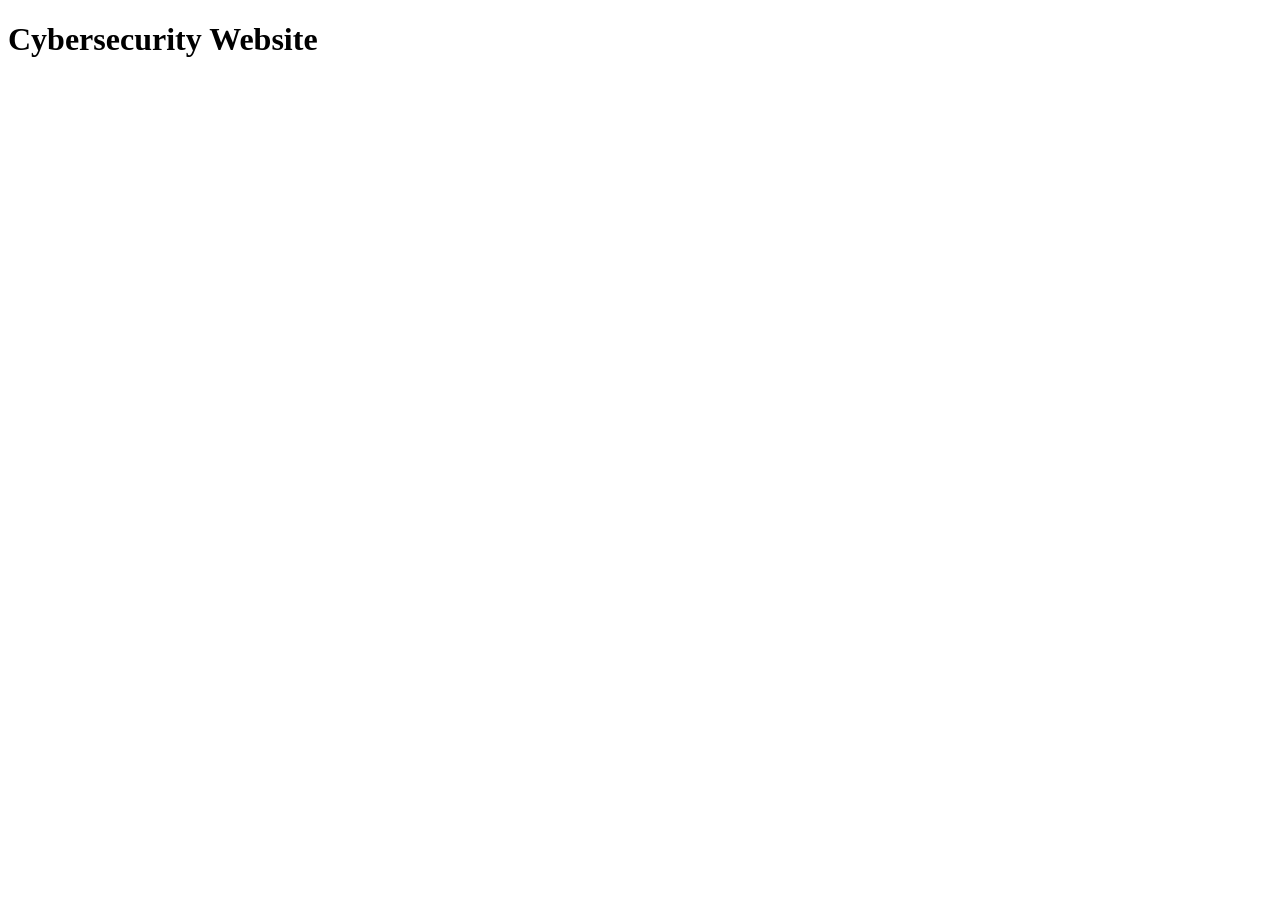
==== phishing.html @ aa2111f2 "Create phishing.html with index template" ====
<!DOCTYPE html>
<html>
    <head>
        <title>Cybersecurity Website</title>

    </head>
    <body>
        <a href="trojan.html"></a>
        <a href="index.html"></a>
        <h1>Cybersecurity Website</h1>
        <h2></h2>
    </body>

</html>
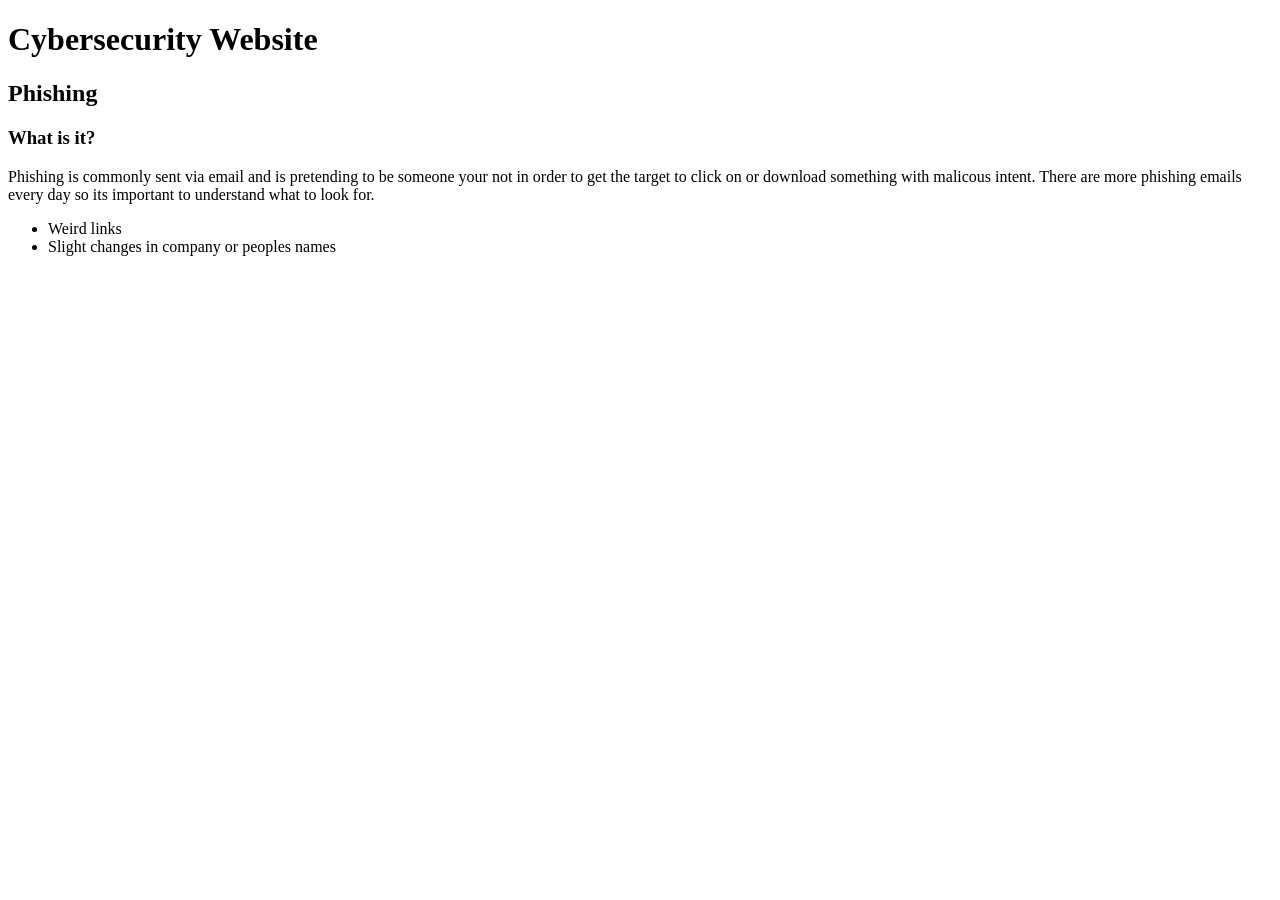
==== commit cb44c599: "first Update phishing.html had to go" ====
--- a/phishing.html
+++ b/phishing.html
@@ -5,10 +5,20 @@
 
     </head>
     <body>
+        
+        <h1>Cybersecurity Website</h1>
         <a href="trojan.html"></a>
         <a href="index.html"></a>
-        <h1>Cybersecurity Website</h1>
-        <h2></h2>
+        
+        <h2>Phishing</h2>
+        <h3>What is it?</h3>
+        <p>
+            Phishing is commonly sent via email and is pretending to be someone your not in order to get the target to click on or download something with malicous intent. There are more phishing emails every day so its
+            important to understand what to look for. <ul>
+                <li>Weird links</li>
+                <li>Slight changes in company or peoples names</li>
+            </ul>
+        </p>
     </body>
 
 </html>
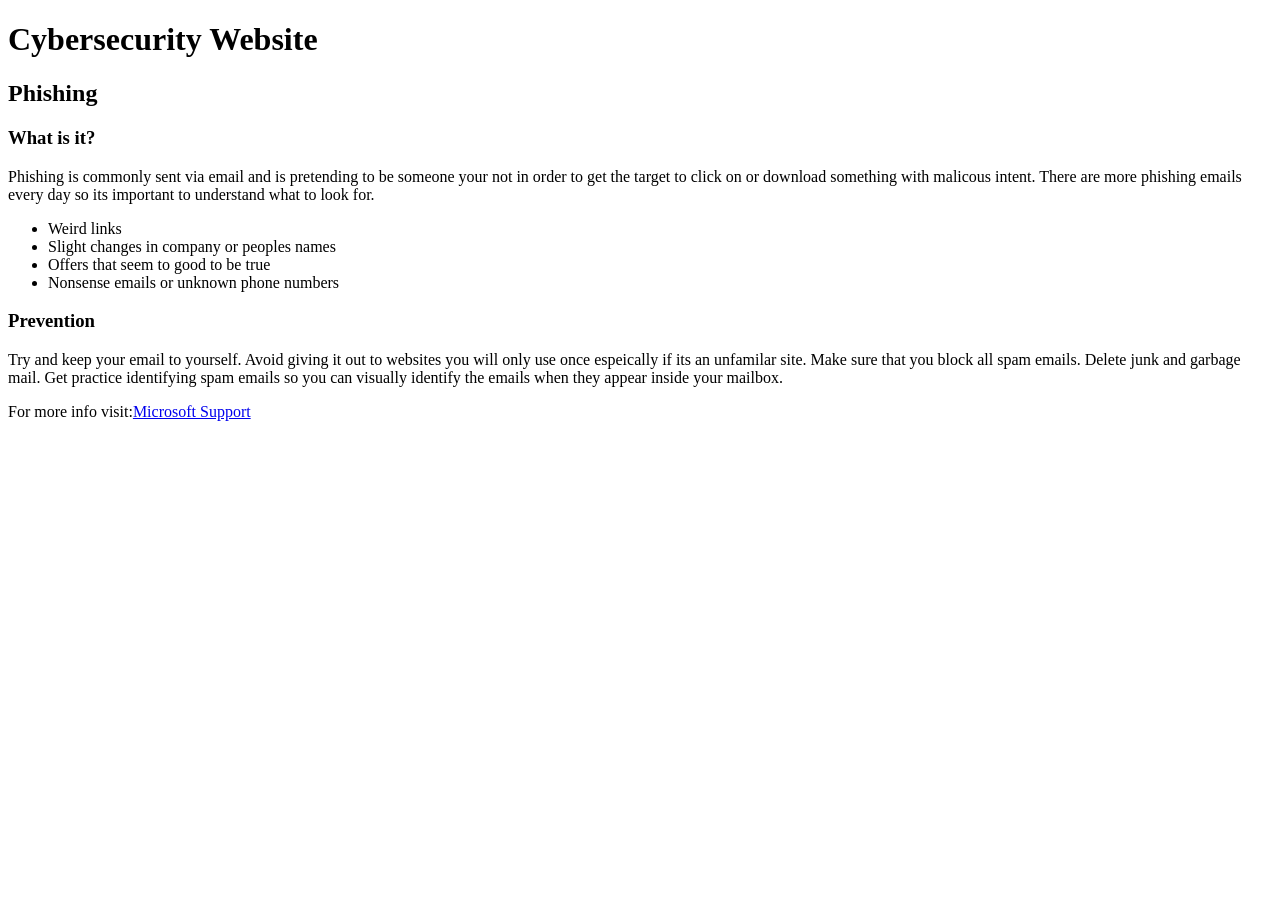
==== commit fd000016: "finish phising" ====
--- a/phishing.html
+++ b/phishing.html
@@ -17,8 +17,16 @@
             important to understand what to look for. <ul>
                 <li>Weird links</li>
                 <li>Slight changes in company or peoples names</li>
+                <li>Offers that seem to good to be true</li>
+                <li>Nonsense emails or unknown phone numbers</li>
             </ul>
         </p>
+        <h3>Prevention</h3>
+        <p>Try and keep your email to yourself. Avoid giving it out to websites you will only use once espeically if its an unfamilar site. Make sure that you block
+        all spam emails. Delete junk and garbage mail. Get practice identifying spam emails so you can visually identify the emails when they appear inside your
+        mailbox.</p>
+        <p>For more info visit:<a href=https://support.microsoft.com/en-us/security/protect-yourself-from-phishing>Microsoft Support</a></p>
+        
     </body>
 
 </html>
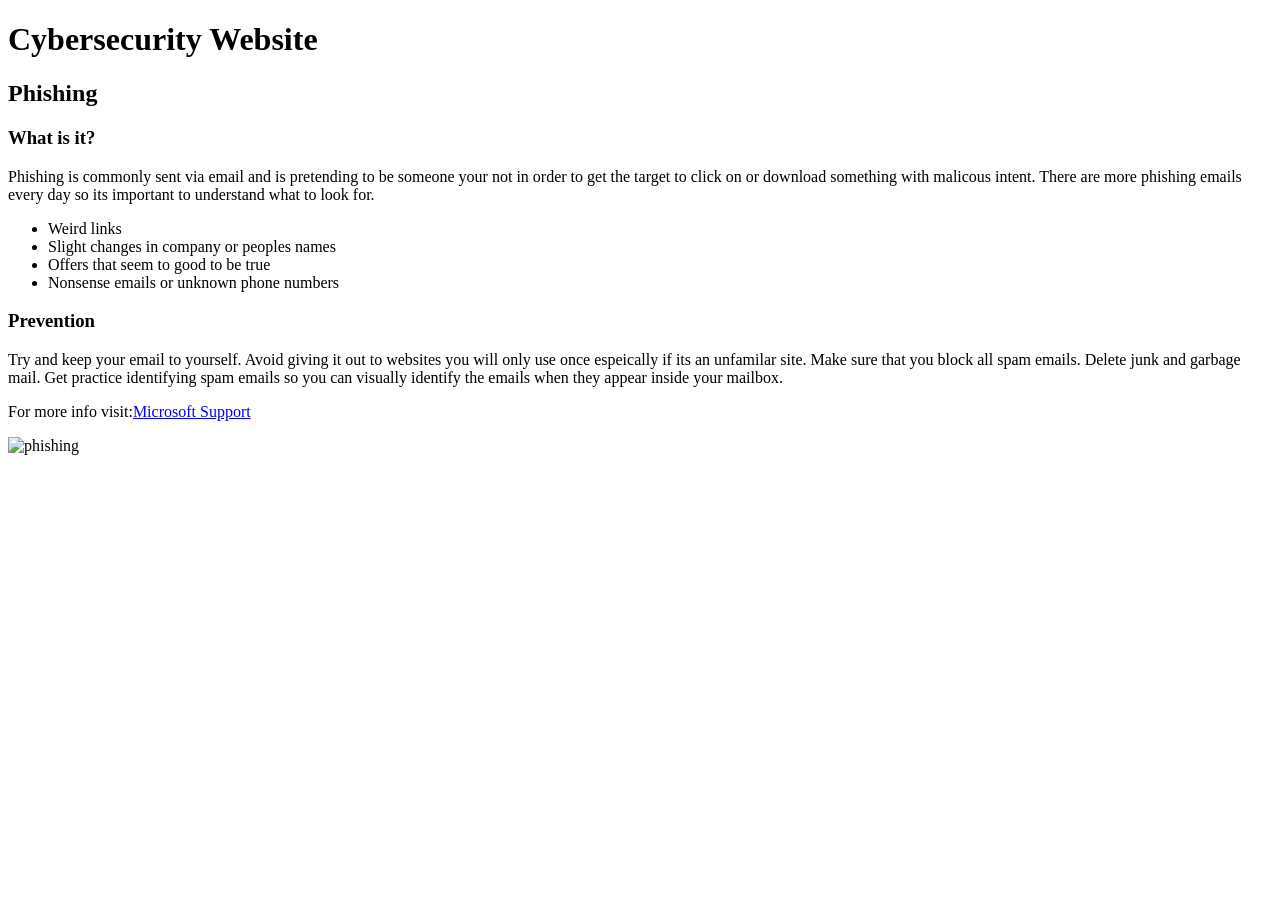
==== commit 446629a0: "style and image" ====
--- a/phishing.html
+++ b/phishing.html
@@ -2,7 +2,7 @@
 <html>
     <head>
         <title>Cybersecurity Website</title>
-
+        <link rel="stylesheet" href="style.css">
     </head>
     <body>
         
@@ -26,7 +26,7 @@
         all spam emails. Delete junk and garbage mail. Get practice identifying spam emails so you can visually identify the emails when they appear inside your
         mailbox.</p>
         <p>For more info visit:<a href=https://support.microsoft.com/en-us/security/protect-yourself-from-phishing>Microsoft Support</a></p>
-        
+        <img src="https://encrypted-tbn0.gstatic.com/images?q=tbn:ANd9GcSwtNC9dWZYxVB8zb_FqDQlKRtv_JZ59fRpkoN0EJgRFQMpL0AD1QNlSVE&s=10" alt="phishing">
     </body>
 
 </html>
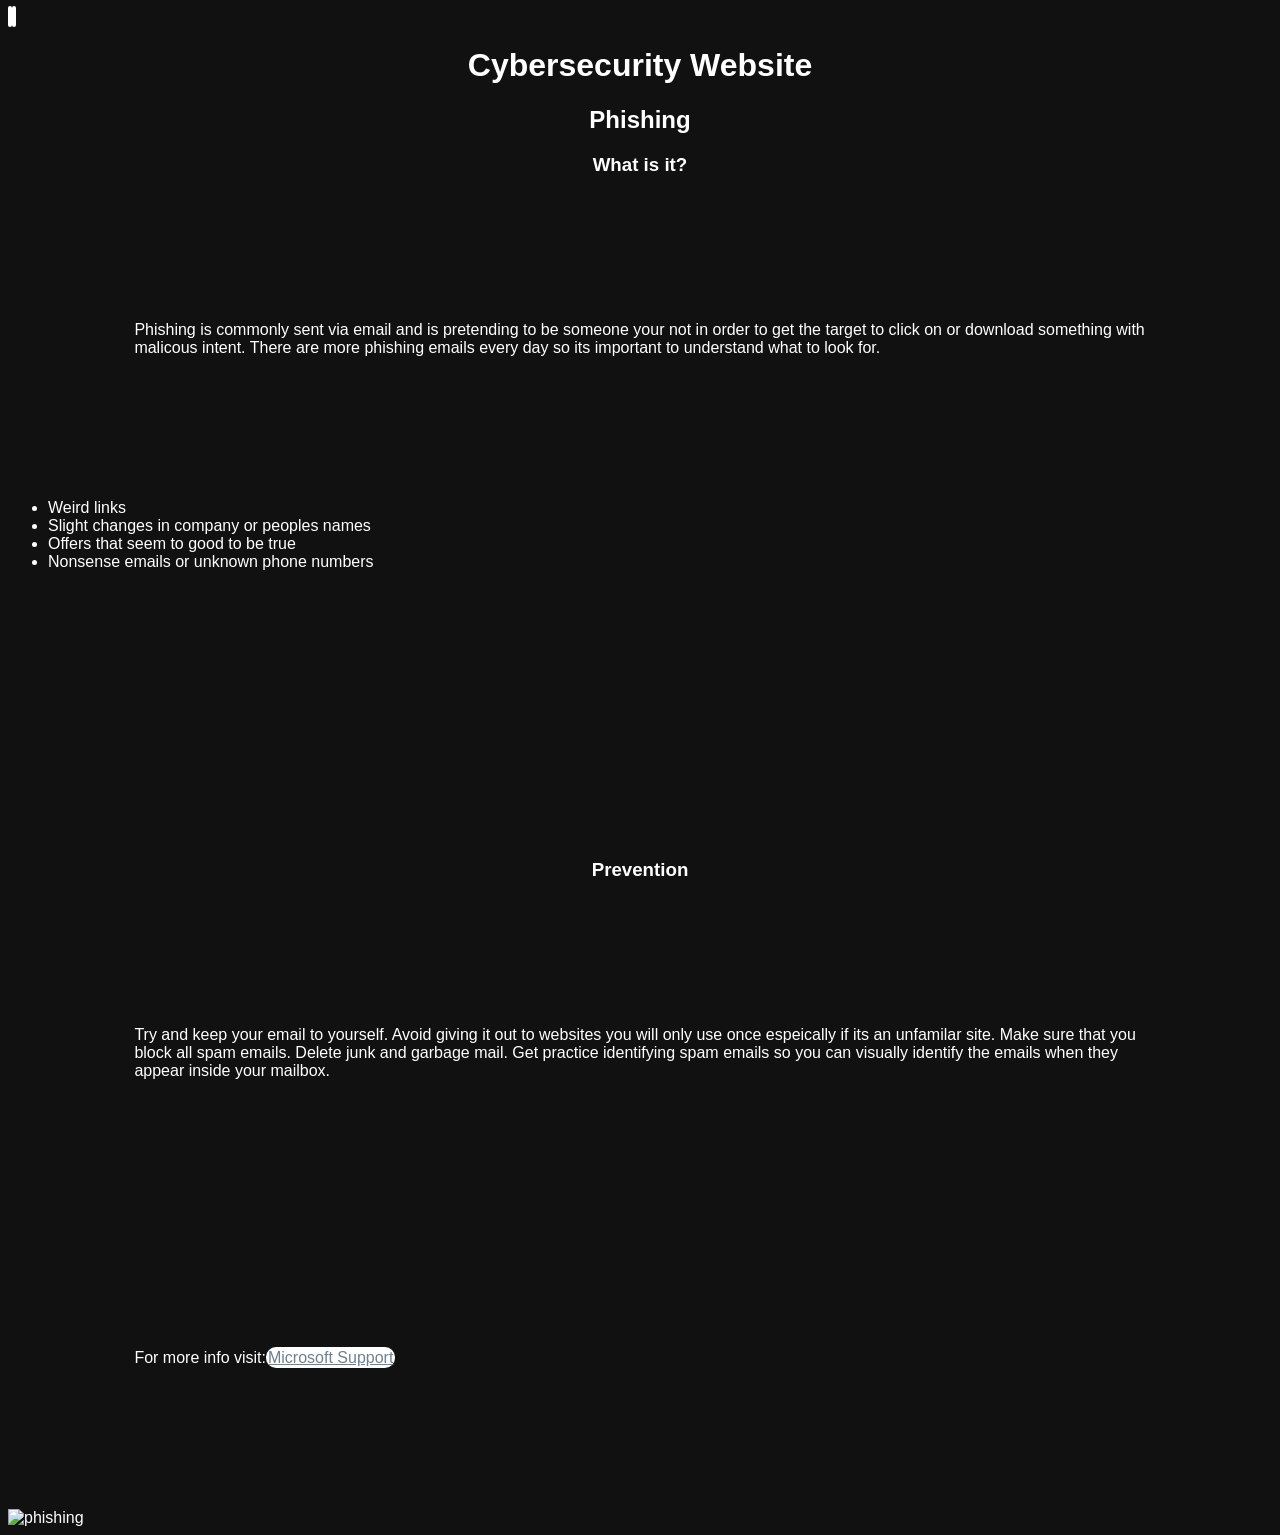
==== commit 79c362c8: "move h1 to below the links" ====
--- a/phishing.html
+++ b/phishing.html
@@ -6,10 +6,10 @@
     </head>
     <body>
         
-        <h1>Cybersecurity Website</h1>
+        
         <a href="trojan.html"></a>
         <a href="index.html"></a>
-        
+        <h1>Cybersecurity Website</h1>
         <h2>Phishing</h2>
         <h3>What is it?</h3>
         <p>
--- a/style.css
+++ b/style.css
@@ -0,0 +1,31 @@
+body{
+  background-color: #111;
+  color: white;
+  font-family: arial;
+  
+}
+a{
+  color:slategrey;
+  background-color:white;
+  border-radius: 10px;
+  padding: 2px;
+  
+}
+img{
+  display:flex;
+  align-items:center;
+  justify-content:center;
+}
+h1{
+	text-align:center;
+}
+h2{
+	text-align:center;
+}
+h3{
+	text-align:center;
+}
+p{
+padding:10%;
+  
+}
